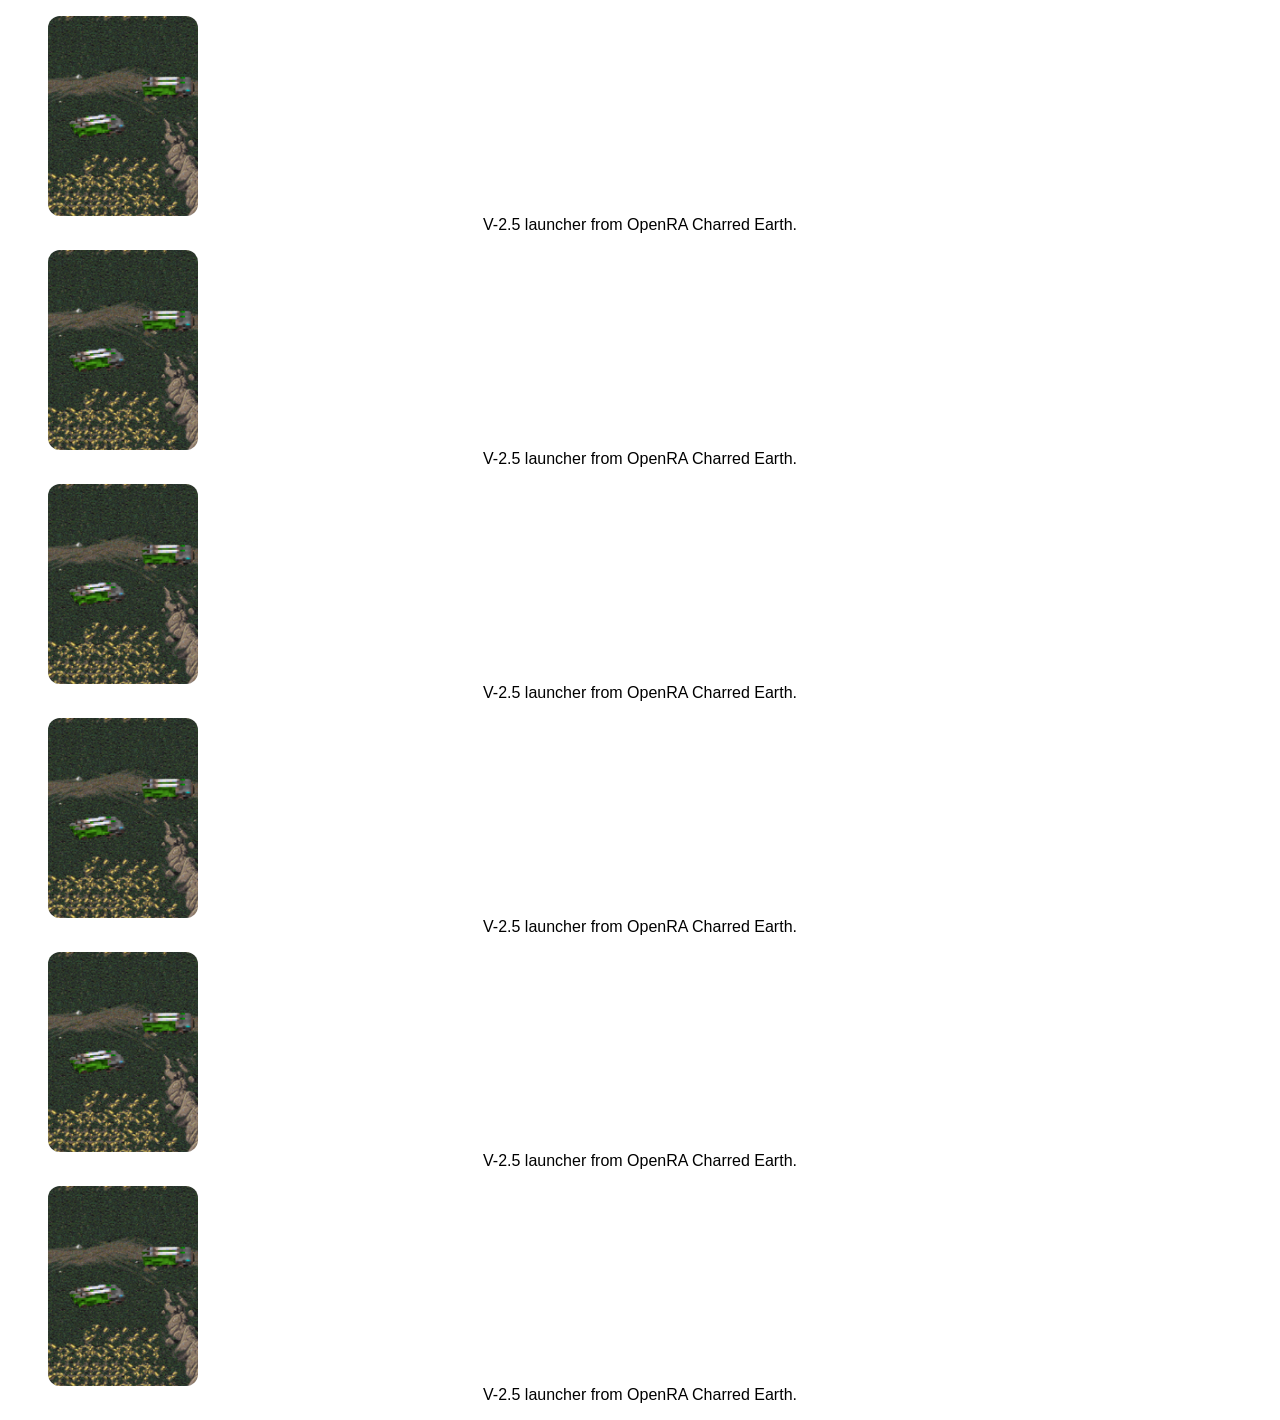
==== gallery.html @ 45b3af4d "Added gallery page, fixed spacing issues on the main page" ====
<!DOCTYPE html>
<html lang="en">
    <head>
    <meta charset="UTF-8">
    <title>Ultimate SHP Gallery</title>
    <link rel="stylesheet" href="styles2.css">
    <script src="script.js" defer></script>
        <link rel="icon" type="image/x-icon" href="favicon.ico">
</head>
<body>
    <figure>
    <img class="picture" src="gallery/v2.5.png" height="200px">
     <figcaption id="undertext">V-2.5 launcher from OpenRA Charred Earth.</figcaption>
    </figure>
    <figure>
    <img class="picture" src="gallery/v2.5.png" height="200px">
     <figcaption id="undertext">V-2.5 launcher from OpenRA Charred Earth.</figcaption>
    </figure>
    <figure>
    <img class="picture" src="gallery/v2.5.png" height="200px">
     <figcaption id="undertext">V-2.5 launcher from OpenRA Charred Earth.</figcaption>
    </figure>
    <figure>
    <img class="picture" src="gallery/v2.5.png" height="200px">
     <figcaption id="undertext">V-2.5 launcher from OpenRA Charred Earth.</figcaption>
    </figure>
    <figure>
    <img class="picture" src="gallery/v2.5.png" height="200px">
     <figcaption id="undertext">V-2.5 launcher from OpenRA Charred Earth.</figcaption>
    </figure>
    <figure>
    <img class="picture" src="gallery/v2.5.png" height="200px">
     <figcaption id="undertext">V-2.5 launcher from OpenRA Charred Earth.</figcaption>
    </figure>
</body>
---- styles2.css ----
.picture {
    display: grid;
    height: 200px;
    width: 150px;
    object-fit: cover;
    grid-template-columns: repeat(3, 1fr);
    gap: 10px;
    text-align: center;
    position: relative;
    border-radius: 12px;
}

#undertext {
    display: flex;
    font-family: 'Franklin Gothic Medium', 'Arial Narrow', Arial, sans-serif;
    justify-content: center; 

  
}
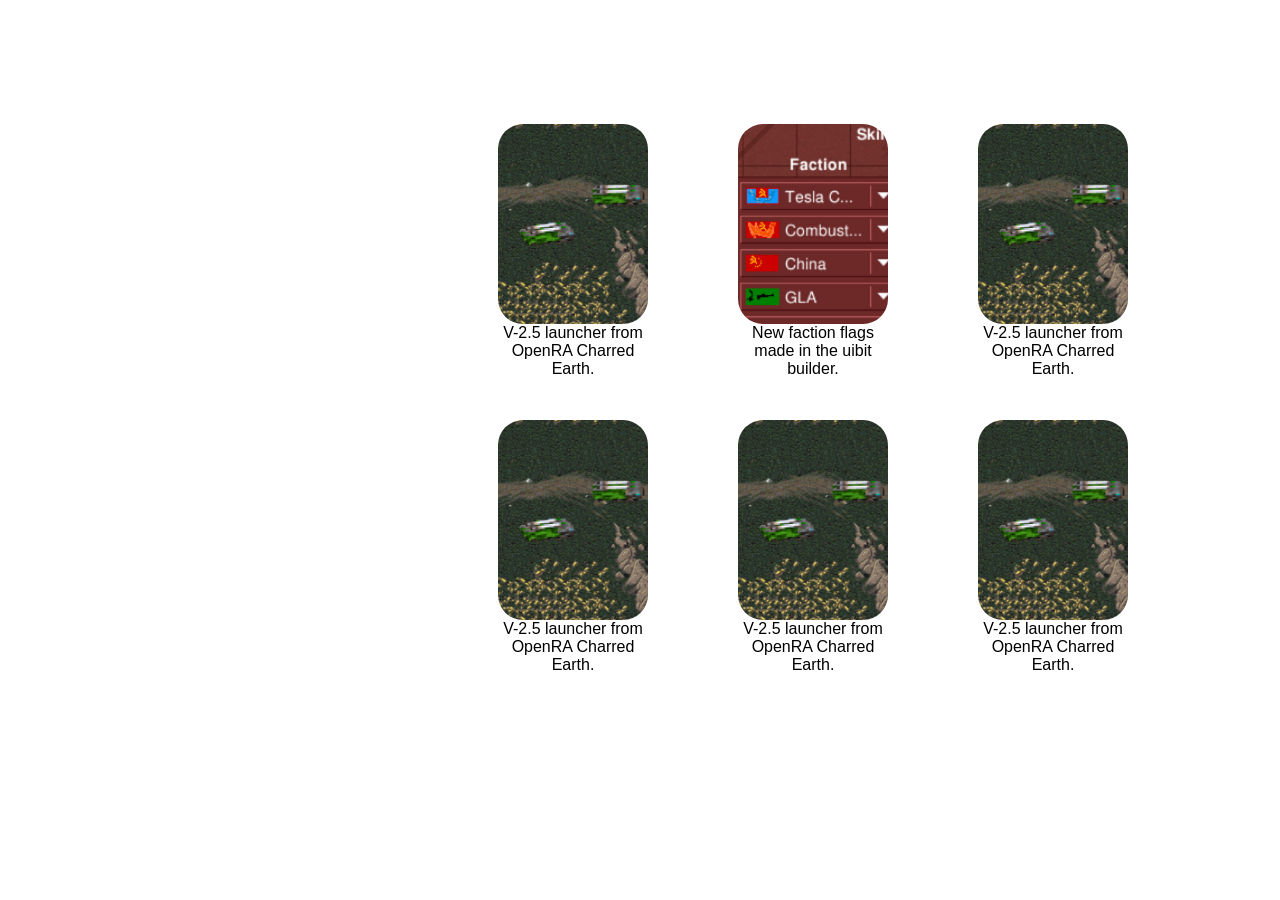
==== commit 0e03043a: "Fixed that #$%&^%#*^%#*%@0add .#$%&*%^%^**^** CSS problem." ====
--- a/gallery.html
+++ b/gallery.html
@@ -8,9 +8,15 @@
         <link rel="icon" type="image/x-icon" href="favicon.ico">
 </head>
 <body>
+
+    <div class="picturesntext">
     <figure>
     <img class="picture" src="gallery/v2.5.png" height="200px">
      <figcaption id="undertext">V-2.5 launcher from OpenRA Charred Earth.</figcaption>
+    </figure>
+    <figure>
+    <img class="picture" src="gallery/factions (2).png" height="200px">
+     <figcaption id="undertext">New faction flags made in the uibit builder.</figcaption>
     </figure>
     <figure>
     <img class="picture" src="gallery/v2.5.png" height="200px">
@@ -28,8 +34,15 @@
     <img class="picture" src="gallery/v2.5.png" height="200px">
      <figcaption id="undertext">V-2.5 launcher from OpenRA Charred Earth.</figcaption>
     </figure>
-    <figure>
-    <img class="picture" src="gallery/v2.5.png" height="200px">
-     <figcaption id="undertext">V-2.5 launcher from OpenRA Charred Earth.</figcaption>
-    </figure>
+</div>
+
+
+   
+    
+
+
+
+
+
+
 </body>
--- a/styles2.css
+++ b/styles2.css
@@ -16,4 +16,54 @@
     justify-content: center; 
 
   
-}+}
+
+#galleryb {
+    display: flex;
+    justify-content: flex-end;
+    font-family: 'Franklin Gothic Medium', 'Arial Narrow', Arial, sans-serif;
+    text-decoration: none;
+    color: red;
+    margin-top: 0px;
+    flex-direction: row;
+    padding-bottom: 50px;
+    justify-content: flex-end;    
+}
+
+
+.picture {
+    display: grid;
+    flex-direction: row;
+    height: 200px;
+    width: 150px;
+    object-fit: cover;
+    grid-template-columns: repeat(6, 3fr);
+    gap: 10px;
+    border-radius: 25px;
+    place-self: center;
+}
+
+
+#undertext {
+    display: flex;
+    flex-direction: row;
+    font-family:'Gill Sans', 'Gill Sans MT', Calibri, 'Trebuchet MS', sans-serif;
+}
+
+.picturesntext {
+    display: grid;
+    flex-direction: column;
+    height: 200px;
+    width: 150px;
+    object-fit: cover;
+    grid-template-columns: repeat(3, 1fr);
+    gap: 10px;
+    border-radius: 25px;
+    text-align: center;
+    position: relative;
+    padding: 100px;
+    margin-left: 350px;
+    
+    
+    
+}
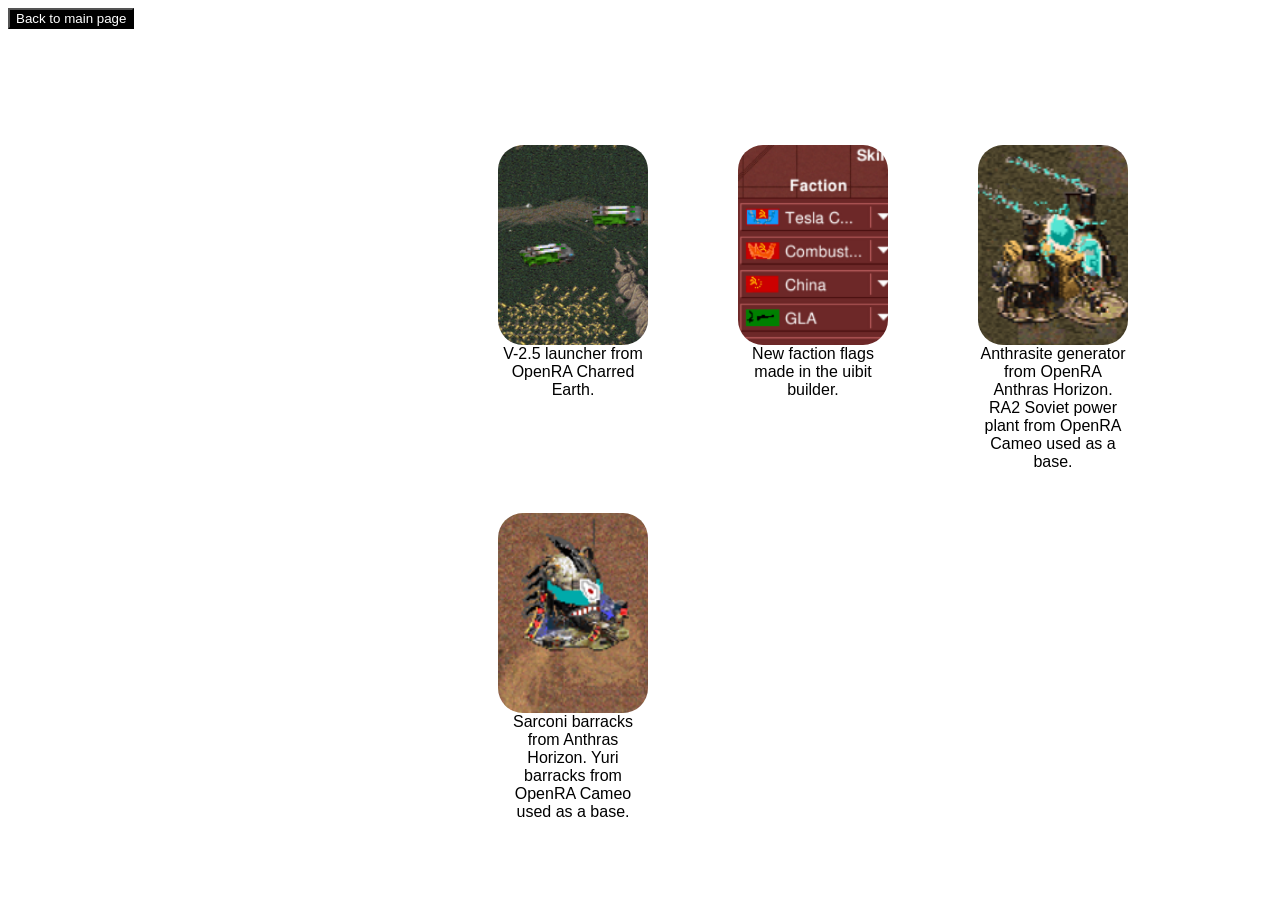
==== commit 5db37ca9: "Fixed Python and Pillow download buttons." ====
--- a/gallery.html
+++ b/gallery.html
@@ -8,6 +8,13 @@
         <link rel="icon" type="image/x-icon" href="favicon.ico">
 </head>
 <body>
+    
+        <button>
+        <a href="index.html" class="backmnpg">Back to main page</a>
+
+        </button>
+            </button>
+   
 
     <div class="picturesntext">
     <figure>
@@ -19,15 +26,15 @@
      <figcaption id="undertext">New faction flags made in the uibit builder.</figcaption>
     </figure>
     <figure>
-    <img class="picture" src="gallery/v2.5.png" height="200px">
-     <figcaption id="undertext">V-2.5 launcher from OpenRA Charred Earth.</figcaption>
+    <img class="picture" src="gallery/anthrasitegen.png" height="200px">
+     <figcaption id="undertext">Anthrasite generator from OpenRA Anthras Horizon. RA2 Soviet power plant from OpenRA Cameo used as a base.</figcaption>
     </figure>
     <figure>
-    <img class="picture" src="gallery/v2.5.png" height="200px">
-     <figcaption id="undertext">V-2.5 launcher from OpenRA Charred Earth.</figcaption>
+    <img class="picture" src="gallery/sarconibarr.png" height="200px">
+     <figcaption id="undertext">Sarconi barracks from Anthras Horizon. Yuri barracks from OpenRA Cameo used as a base.</figcaption>
     </figure>
     <figure>
-    <img class="picture" src="gallery/v2.5.png" height="200px">
+    <!--<img class="picture" src="gallery/v2.5.png" height="200px">
      <figcaption id="undertext">V-2.5 launcher from OpenRA Charred Earth.</figcaption>
     </figure>
     <figure>
--- a/styles2.css
+++ b/styles2.css
@@ -27,7 +27,7 @@
     margin-top: 0px;
     flex-direction: row;
     padding-bottom: 50px;
-    justify-content: flex-end;    
+    
 }
 
 
@@ -63,7 +63,17 @@
     position: relative;
     padding: 100px;
     margin-left: 350px;
-    
-    
-    
+       
 }
+
+
+button {
+    display: flex;
+    background-color: black;
+}
+
+.backmnpg {
+    display: flex;
+    color: white;
+    text-decoration: none;
+}
